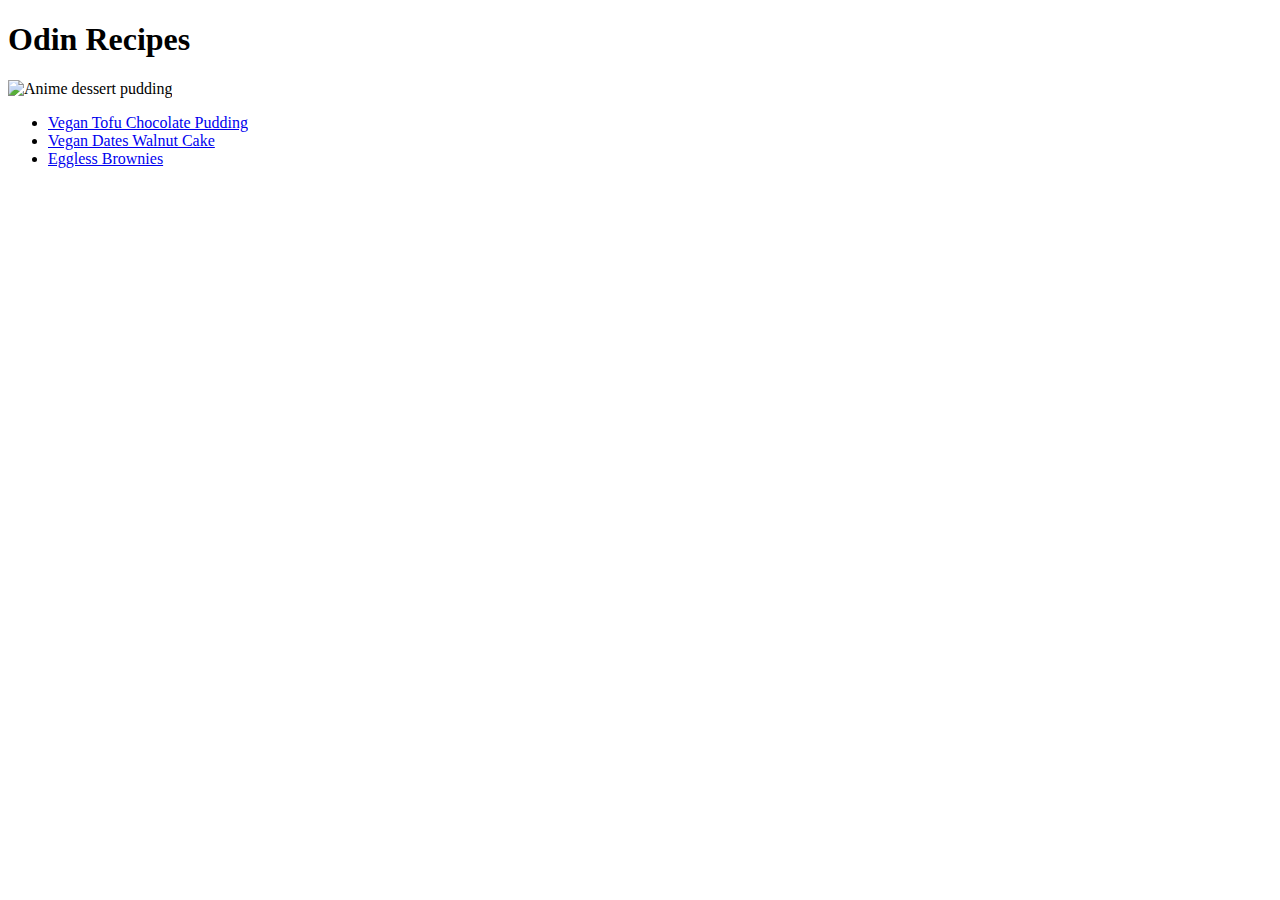
==== index.html @ 25e7d0f0 "Add index.html and 3 recipe html in Recipes folder" ====
<!DOCTYPE html>
<html lang="en">
    <head>
        <meta charset="utf-8">
        <title>Odin Recipes</title>
    </head>
    <body>
        <h1>Odin Recipes</h1>
        <img src="https://gifdb.com/images/high/anime-food-cake-slicing-t9gqjpbxolrj5g7s.webp" 
            alt="Anime dessert pudding">
        <ul>
            <li><a href="./recipes/vegan-tofu-chocolate-pudding.html">Vegan Tofu Chocolate Pudding</a></li>
            <li><a href="./recipes/vegan-dates-walnut-cake.html">Vegan Dates Walnut Cake</a></li>
            <li><a href="./recipes/eggless-brownies.html">Eggless Brownies</a></li>
        </ul>
        
    </body>
</html>
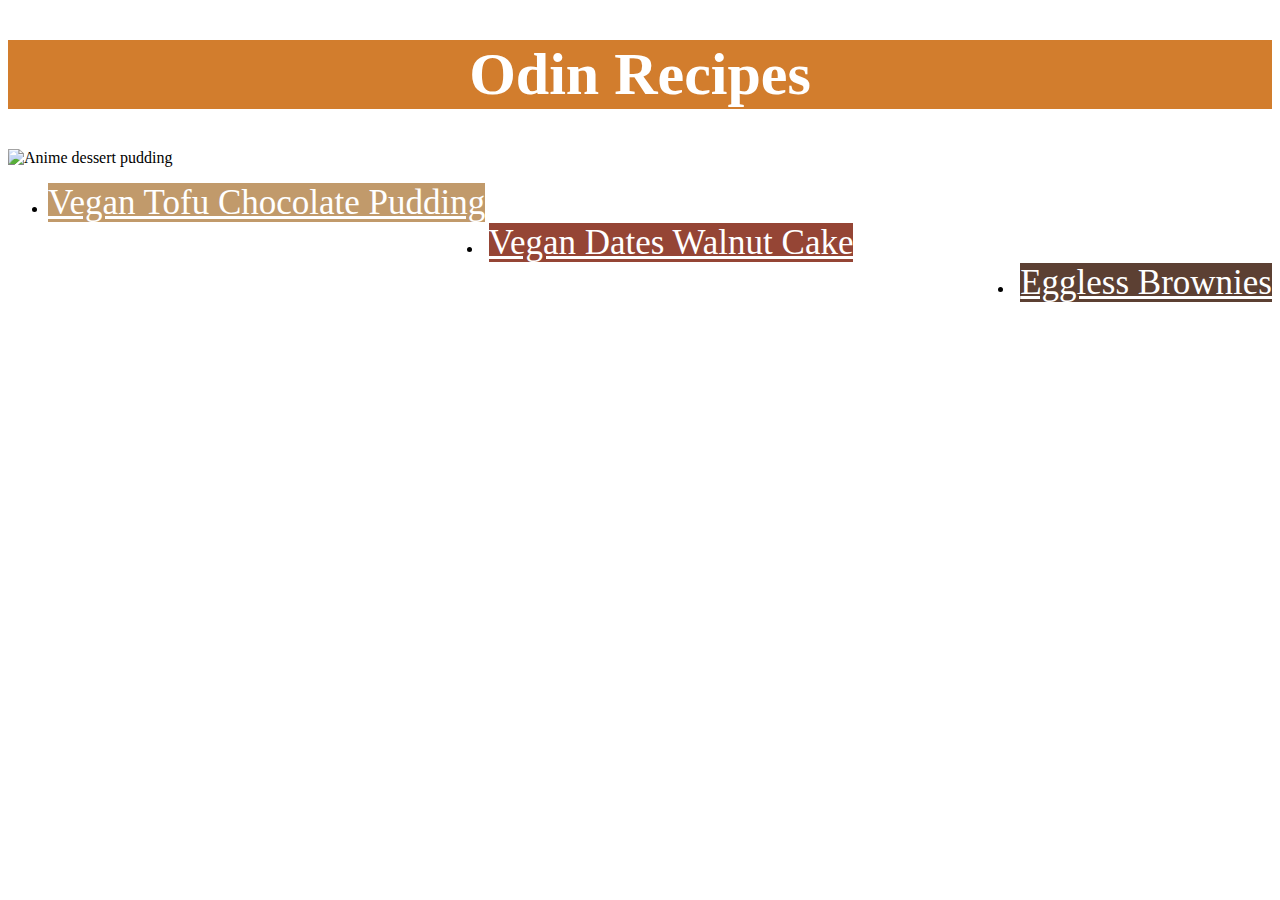
==== commit d21cf409: "Add style.css and link css to html file" ====
--- a/index.html
+++ b/index.html
@@ -3,15 +3,16 @@
     <head>
         <meta charset="utf-8">
         <title>Odin Recipes</title>
+        <link rel="stylesheet" href="style.css">
     </head>
     <body>
         <h1>Odin Recipes</h1>
         <img src="https://gifdb.com/images/high/anime-food-cake-slicing-t9gqjpbxolrj5g7s.webp" 
             alt="Anime dessert pudding">
         <ul>
-            <li><a href="./recipes/vegan-tofu-chocolate-pudding.html">Vegan Tofu Chocolate Pudding</a></li>
-            <li><a href="./recipes/vegan-dates-walnut-cake.html">Vegan Dates Walnut Cake</a></li>
-            <li><a href="./recipes/eggless-brownies.html">Eggless Brownies</a></li>
+            <li><a class="recipe dessert1" href="./recipes/vegan-tofu-chocolate-pudding.html">Vegan Tofu Chocolate Pudding</a></li>
+            <li id="centerbullet"><a class="recipe dessert2" href="./recipes/vegan-dates-walnut-cake.html">Vegan Dates Walnut Cake</a></li>
+            <li id="bullet3"><a class="recipe dessert3" href="./recipes/eggless-brownies.html">Eggless Brownies</a></li>
         </ul>
         
     </body>
--- a/style.css
+++ b/style.css
@@ -0,0 +1,47 @@
+h1,h3 {
+    font-family: Georgia, 'Times New Roman', Times, serif;
+    color: white;
+    background-color: #d27d2d;
+    text-align: center;
+}
+
+h1 {
+    font-size: 60px;
+}
+
+h3 {
+    font-size: 40px;
+}
+
+img {
+    margin-left: auto;
+    margin-right: auto;
+    display: block;
+}
+
+.recipe {
+    font-size: 35px;
+    color: white
+}
+
+.dessert1 {
+    background-color: rgb(193,154,107);
+}
+
+.dessert2 {
+    background-color: #954535;
+}
+
+.dessert3 {
+    background-color: hsl(19, 29%, 28%);
+}
+
+#centerbullet {
+    text-align: center;
+    list-style-position: inside;
+}
+
+#bullet3 {
+    text-align:end;
+    list-style-position: inside;
+}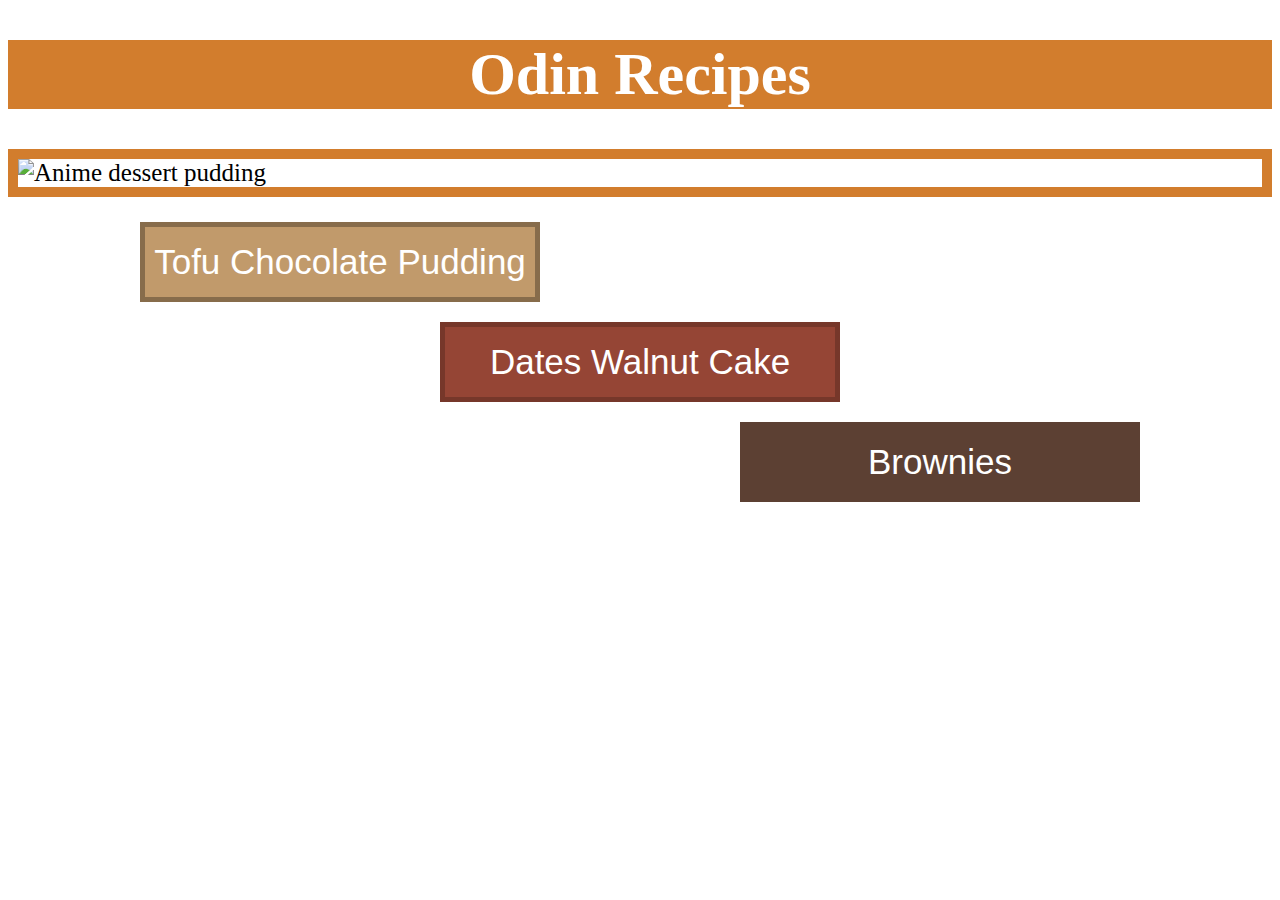
==== commit 8697ad39: "Add block element with borders and adjust margins" ====
--- a/index.html
+++ b/index.html
@@ -10,9 +10,9 @@
         <img src="https://gifdb.com/images/high/anime-food-cake-slicing-t9gqjpbxolrj5g7s.webp" 
             alt="Anime dessert pudding">
         <ul>
-            <li><a class="recipe dessert1" href="./recipes/vegan-tofu-chocolate-pudding.html">Vegan Tofu Chocolate Pudding</a></li>
-            <li id="centerbullet"><a class="recipe dessert2" href="./recipes/vegan-dates-walnut-cake.html">Vegan Dates Walnut Cake</a></li>
-            <li id="bullet3"><a class="recipe dessert3" href="./recipes/eggless-brownies.html">Eggless Brownies</a></li>
+            <li class="recipe"><a href="./recipes/vegan-tofu-chocolate-pudding.html"> <button class="dessert1">Tofu Chocolate Pudding</button> </a></li>
+            <li class="recipe"id="centerbullet"><a href="./recipes/vegan-dates-walnut-cake.html"><button class="dessert2">Dates Walnut Cake</button> </a></li>
+            <li class="recipe" id="bullet3"><a href="./recipes/eggless-brownies.html"><button class="dessert3">Brownies</button> </a></li>
         </ul>
         
     </body>
--- a/style.css
+++ b/style.css
@@ -1,3 +1,4 @@
+
 h1,h3 {
     font-family: Georgia, 'Times New Roman', Times, serif;
     color: white;
@@ -13,35 +14,67 @@
     font-size: 40px;
 }
 
-img {
+img, ul, p, ol {
     margin-left: auto;
     margin-right: auto;
+}
+
+img {
     display: block;
+    border: 10px solid #d27d2d;
 }
 
 .recipe {
-    font-size: 35px;
-    color: white
+    margin-top: 20px;
+    width: 400px;
+    height: 80px;
 }
 
 .dessert1 {
     background-color: rgb(193,154,107);
+    border: 5px solid rgb(135, 108, 75);
 }
 
 .dessert2 {
     background-color: #954535;
+    border: 5px solid #76372a;
 }
 
 .dessert3 {
     background-color: hsl(19, 29%, 28%);
+    border: 5px solid hsl(19, 29%, 28%);
 }
 
 #centerbullet {
-    text-align: center;
-    list-style-position: inside;
+    margin-left: auto;
+    margin-right: auto;
 }
 
 #bullet3 {
-    text-align:end;
-    list-style-position: inside;
+    margin-left: auto;
+}
+
+ul {
+    display: block;
+    list-style-type: none;
+    max-width: 1000px;
+    padding: 0px;
+}
+p, ol {
+    max-width: 1200px;
+}
+
+.ingredients {
+    text-align: center;
+}
+button {
+    width: 400px;
+    height: 80px;
+    text-align: center;
+    font-size: 35px;
+    color: white;
+}
+
+body{
+    font-size: 25px;
 }